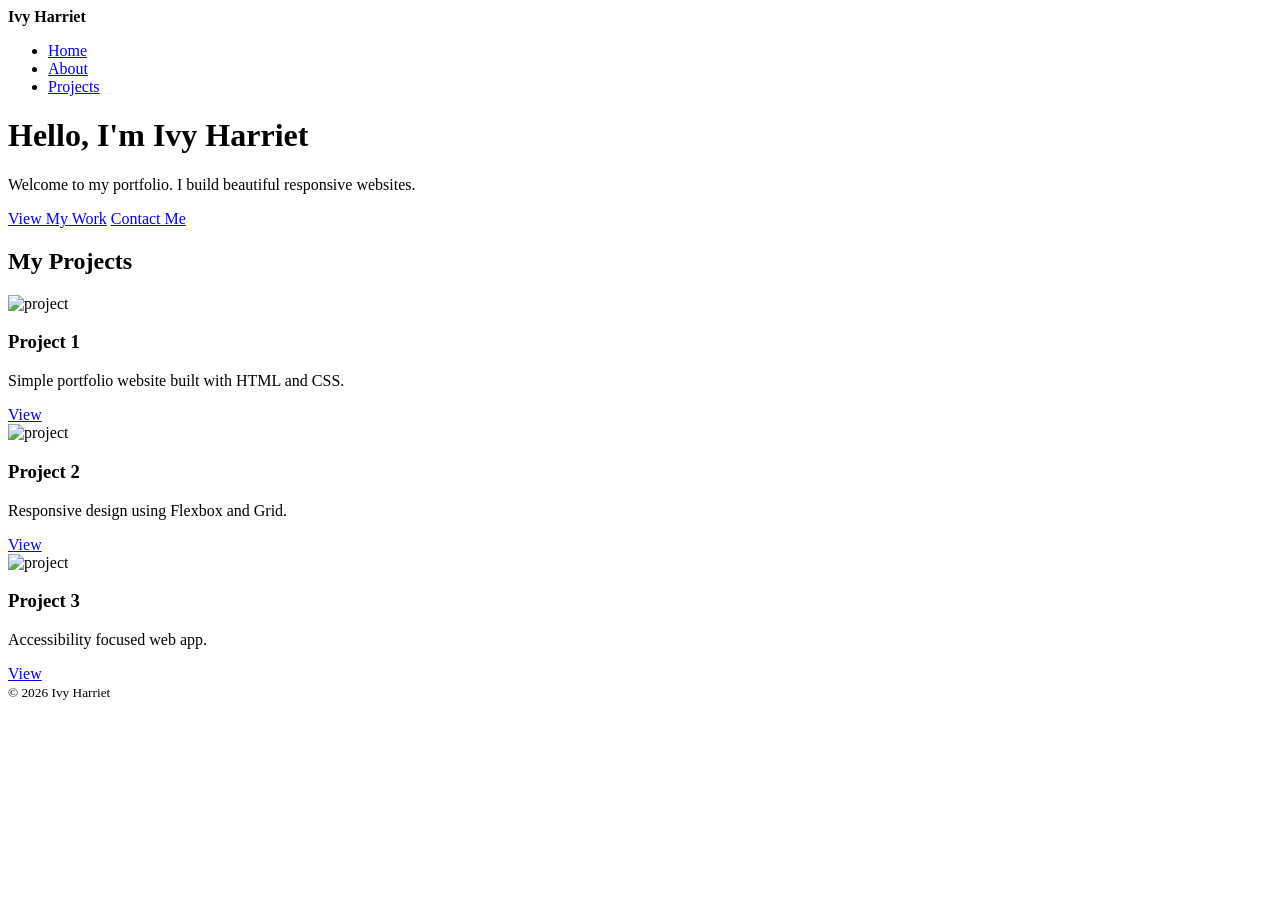
==== index.html @ 054f1ef9 "Add initial HTML structure for portfolio" ====
<!DOCTYPE html>
<html>
<head>
<title>Ivy Harriet Portfolio</title>
<link rel="stylesheet" href="styles.css">
<meta name="viewport" content="width=device-width, initial-scale=1.0">
</head>
<body>

<nav>
<div><strong>Ivy Harriet</strong></div>
<ul class="nav-links">
<li><a href="index.html">Home</a></li>
<li><a href="about.html">About</a></li>
<li><a href="projects.html">Projects</a></li>
</ul>
</nav>

<h1>Hello, I'm Ivy Harriet</h1>
<p>Welcome to my portfolio. I build beautiful responsive websites.</p>

<a href="projects.html" class="button btn-primary">View My Work</a>
<a href="#" class="button btn-secondary">Contact Me</a>

<h2>My Projects</h2>
<div class="projects-grid">
<div class="card">
<img src="https://via.placeholder.com/300x200" alt="project">
<h3>Project 1</h3>
<p>Simple portfolio website built with HTML and CSS.</p>
<a href="#" class="button btn-primary">View</a>
</div>

<div class="card">
<img src="https://via.placeholder.com/300x200" alt="project">
<h3>Project 2</h3>
<p>Responsive design using Flexbox and Grid.</p>
<a href="#" class="button btn-primary">View</a>
</div>

<div class="card">
<img src="https://via.placeholder.com/300x200" alt="project">
<h3>Project 3</h3>
<p>Accessibility focused web app.</p>
<a href="#" class="button btn-primary">View</a>
</div>
</div>

<footer>
<small>&copy; 2026 Ivy Harriet</small>
</footer>

</body>
</html>
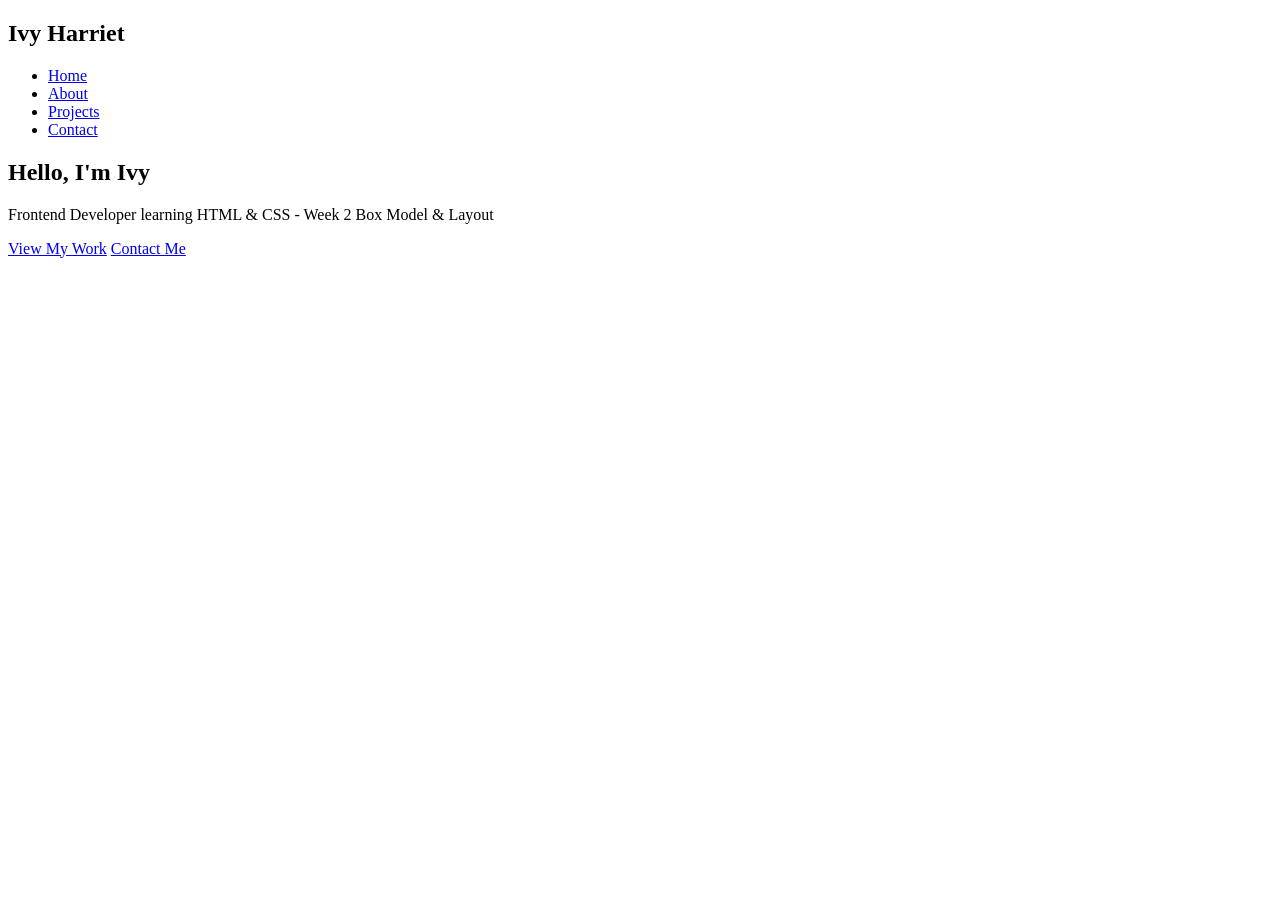
==== commit 37611386: "Revise index.html structure and content Updated the portfolio layout and navigation links." ====
--- a/index.html
+++ b/index.html
@@ -1,54 +1,32 @@
+
 <!DOCTYPE html>
-<html>
+<html lang="en">
 <head>
-<title>Ivy Harriet Portfolio</title>
+<meta charset="UTF-8">
+<meta name="viewport" content="width=device-width, initial-scale=1.0">
+<title>Ivy Portfolio - Week 2</title>
 <link rel="stylesheet" href="styles.css">
-<meta name="viewport" content="width=device-width, initial-scale=1.0">
 </head>
 <body>
 
+<header>
 <nav>
-<div><strong>Ivy Harriet</strong></div>
+<h2>Ivy Harriet</h2>
 <ul class="nav-links">
-<li><a href="index.html">Home</a></li>
-<li><a href="about.html">About</a></li>
-<li><a href="projects.html">Projects</a></li>
+<li><a href="#home">Home</a></li>
+<li><a href="#about">About</a></li>
+<li><a href="#projects">Projects</a></li>
+<li><a href="#contact">Contact</a></li>
 </ul>
 </nav>
+</header>
 
-<h1>Hello, I'm Ivy Harriet</h1>
-<p>Welcome to my portfolio. I build beautiful responsive websites.</p>
+<main>
+<section id="home">
+<h1>Hello, I'm Ivy</h1>
+<p>Frontend Developer learning HTML & CSS - Week 2 Box Model & Layout</p>
+<a href="#projects" class="button btn-primary">View My Work</a>
+<a href="#contact" class="button btn-secondary">Contact Me</a>
+</section>
 
-<a href="projects.html" class="button btn-primary">View My Work</a>
-<a href="#" class="button btn-secondary">Contact Me</a>
-
-<h2>My Projects</h2>
-<div class="projects-grid">
-<div class="card">
-<img src="https://via.placeholder.com/300x200" alt="project">
-<h3>Project 1</h3>
-<p>Simple portfolio website built with HTML and CSS.</p>
-<a href="#" class="button btn-primary">View</a>
-</div>
-
-<div class="card">
-<img src="https://via.placeholder.com/300x200" alt="project">
-<h3>Project 2</h3>
-<p>Responsive design using Flexbox and Grid.</p>
-<a href="#" class="button btn-primary">View</a>
-</div>
-
-<div class="card">
-<img src="https://via.placeholder.com/300x200" alt="project">
-<h3>Project 3</h3>
-<p>Accessibility focused web app.</p>
-<a href="#" class="button btn-primary">View</a>
-</div>
-</div>
-
-<footer>
-<small>&copy; 2026 Ivy Harriet</small>
-</footer>
-
-</body>
-</html>
+<section
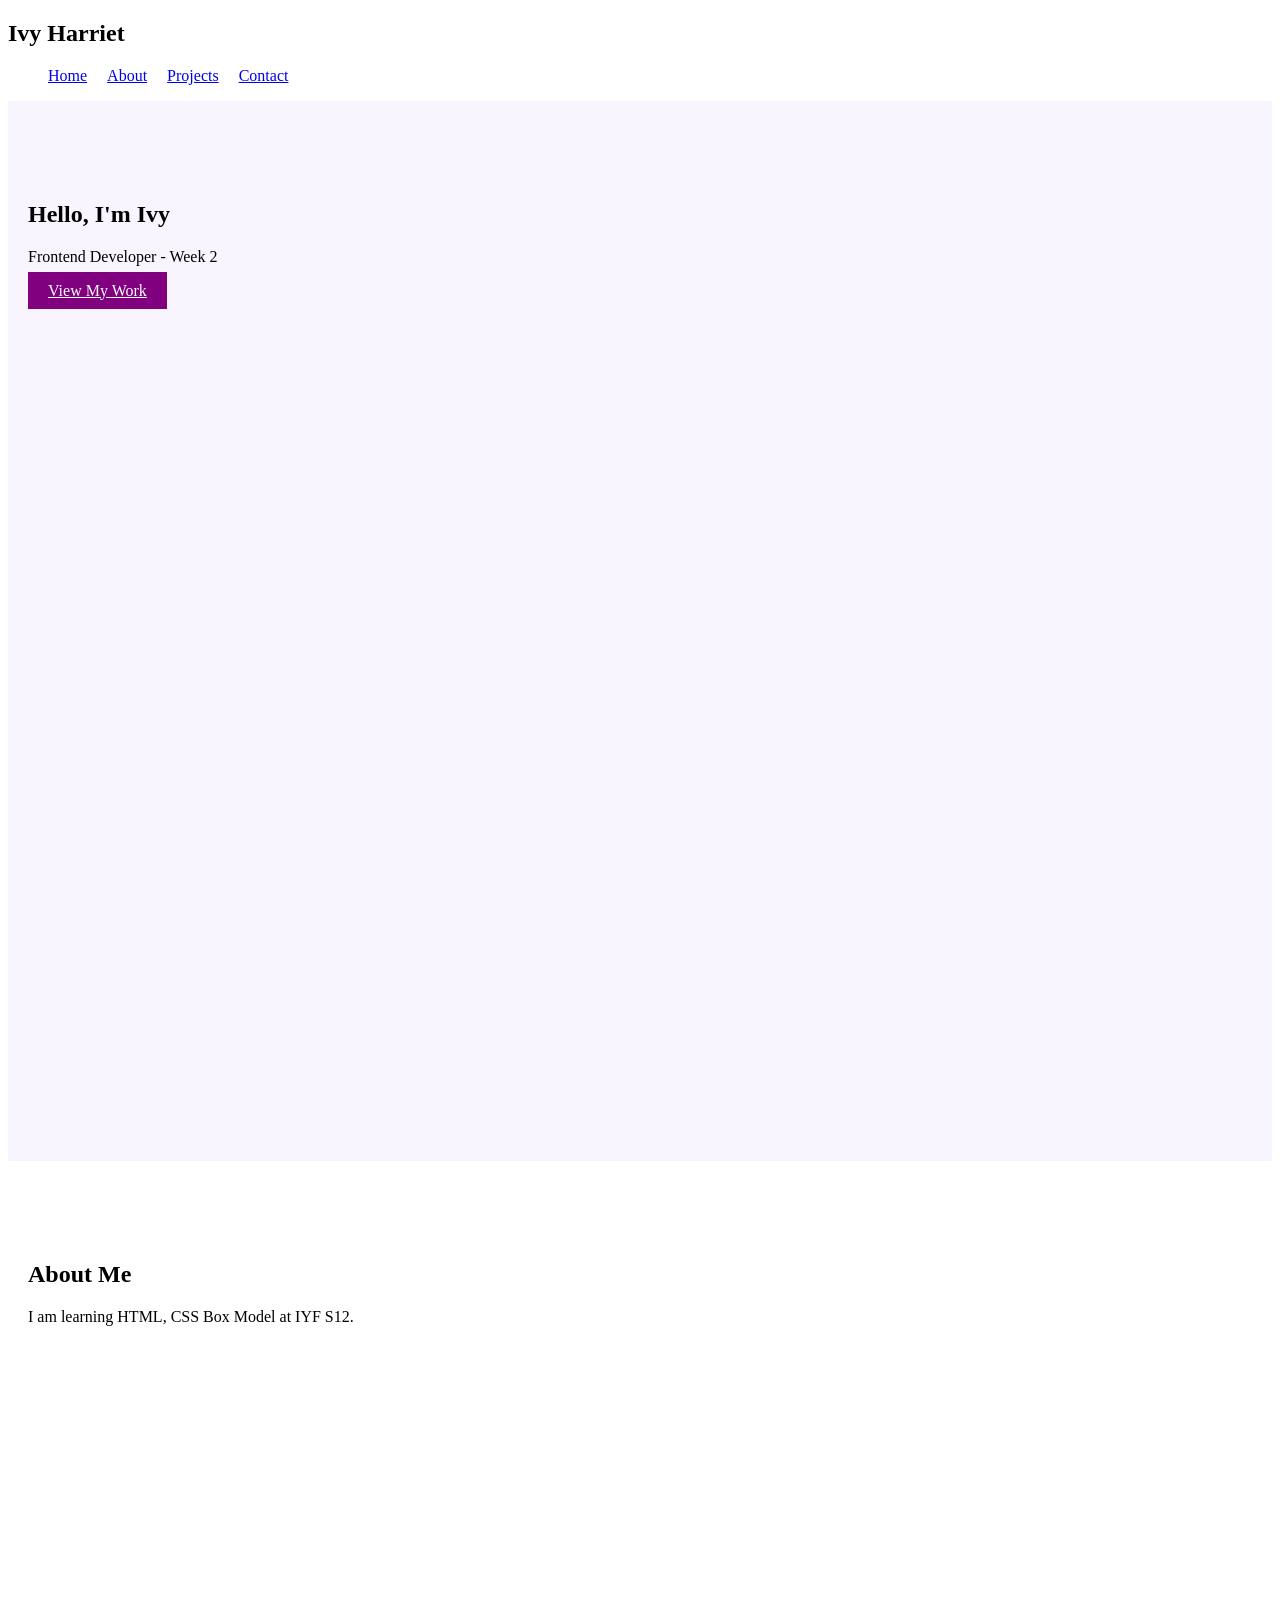
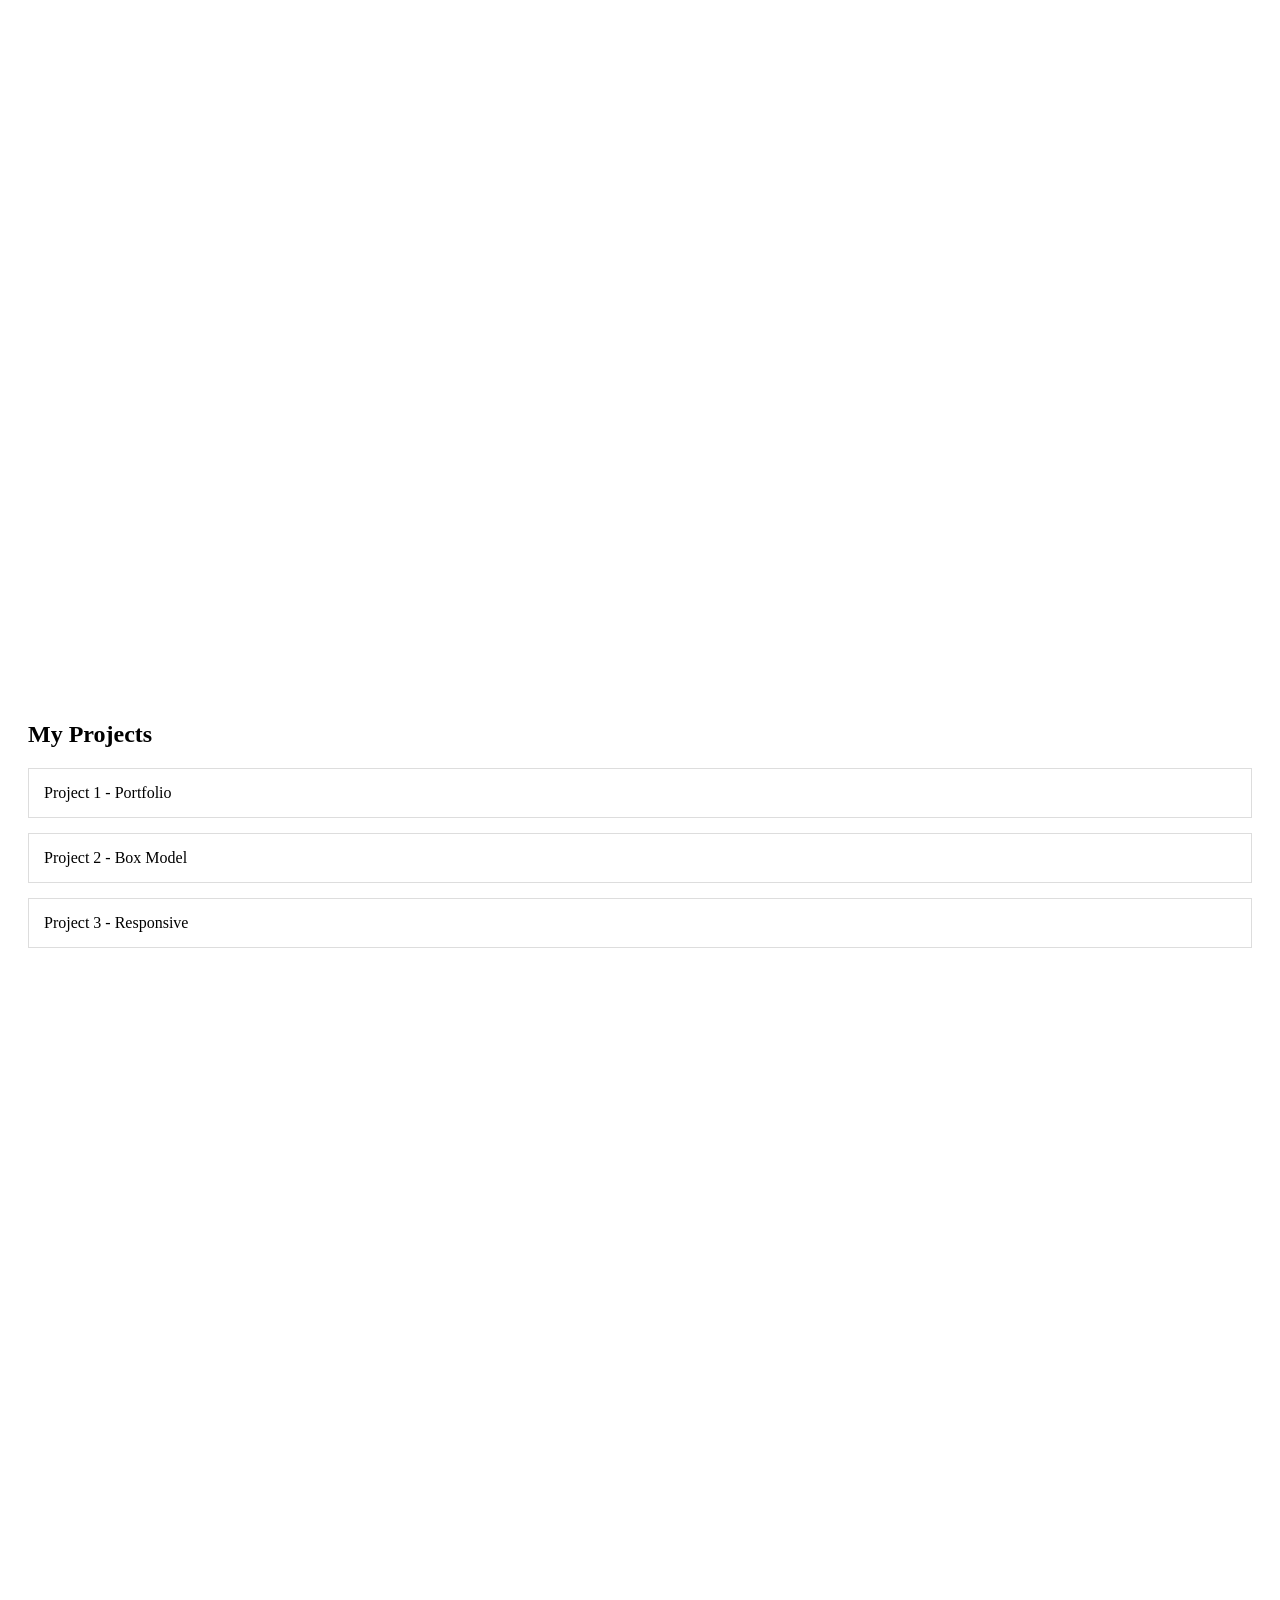
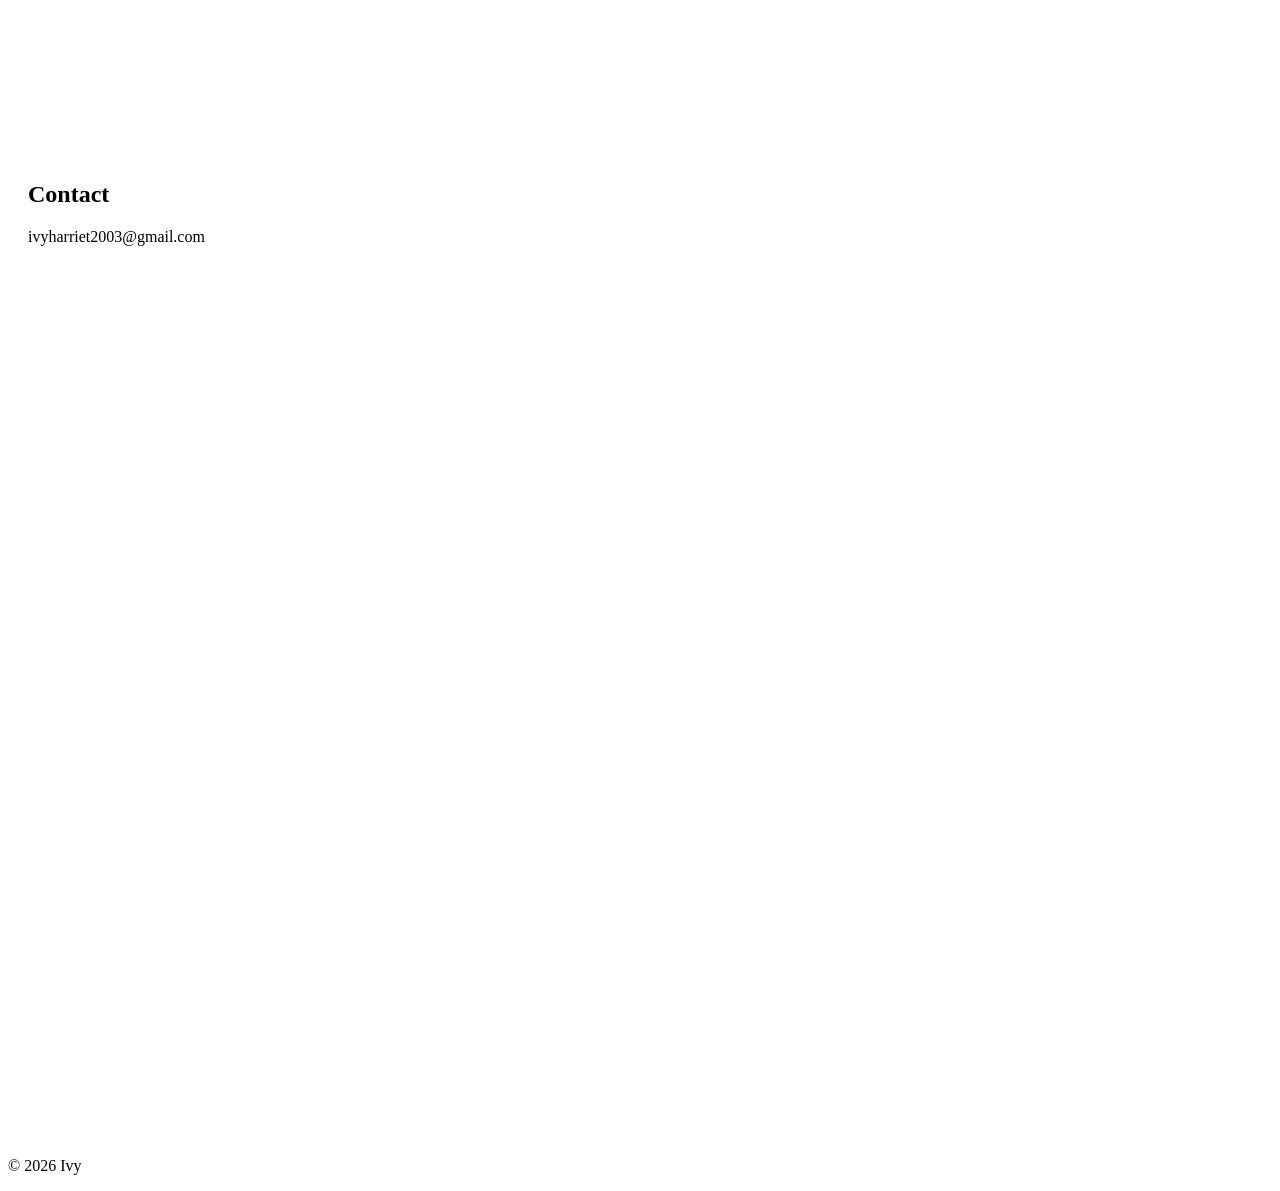
==== commit 2aab89c2: "Update index.html" ====
--- a/index.html
+++ b/index.html
@@ -1,18 +1,21 @@
-
 <!DOCTYPE html>
 <html lang="en">
 <head>
 <meta charset="UTF-8">
 <meta name="viewport" content="width=device-width, initial-scale=1.0">
-<title>Ivy Portfolio - Week 2</title>
+<title>Ivy Portfolio</title>
 <link rel="stylesheet" href="styles.css">
+<style>
+html{scroll-behavior:smooth;}
+section{min-height:100vh; padding:80px 20px;}
+#home{background:#f9f5ff;}
+</style>
 </head>
 <body>
-
 <header>
 <nav>
 <h2>Ivy Harriet</h2>
-<ul class="nav-links">
+<ul class="nav-links" style="display:flex;gap:20px;list-style:none;">
 <li><a href="#home">Home</a></li>
 <li><a href="#about">About</a></li>
 <li><a href="#projects">Projects</a></li>
@@ -20,13 +23,29 @@
 </ul>
 </nav>
 </header>
-
 <main>
 <section id="home">
 <h1>Hello, I'm Ivy</h1>
-<p>Frontend Developer learning HTML & CSS - Week 2 Box Model & Layout</p>
-<a href="#projects" class="button btn-primary">View My Work</a>
-<a href="#contact" class="button btn-secondary">Contact Me</a>
+<p>Frontend Developer - Week 2</p>
+<a href="#projects" class="button btn-primary" style="background:purple;color:white;padding:10px 20px;">View My Work</a>
 </section>
-
-<section
+<section id="about">
+<h2>About Me</h2>
+<p>I am learning HTML, CSS Box Model at IYF S12.</p>
+</section>
+<section id="projects">
+<h2>My Projects</h2>
+<div class="projects-grid" style="display:grid;gap:15px;">
+<div class="card" style="border:1px solid #ddd;padding:15px;">Project 1 - Portfolio</div>
+<div class="card" style="border:1px solid #ddd;padding:15px;">Project 2 - Box Model</div>
+<div class="card" style="border:1px solid #ddd;padding:15px;">Project 3 - Responsive</div>
+</div>
+</section>
+<section id="contact">
+<h2>Contact</h2>
+<p>ivyharriet2003@gmail.com</p>
+</section>
+</main>
+<footer><p>© 2026 Ivy</p></footer>
+</body>
+</html>
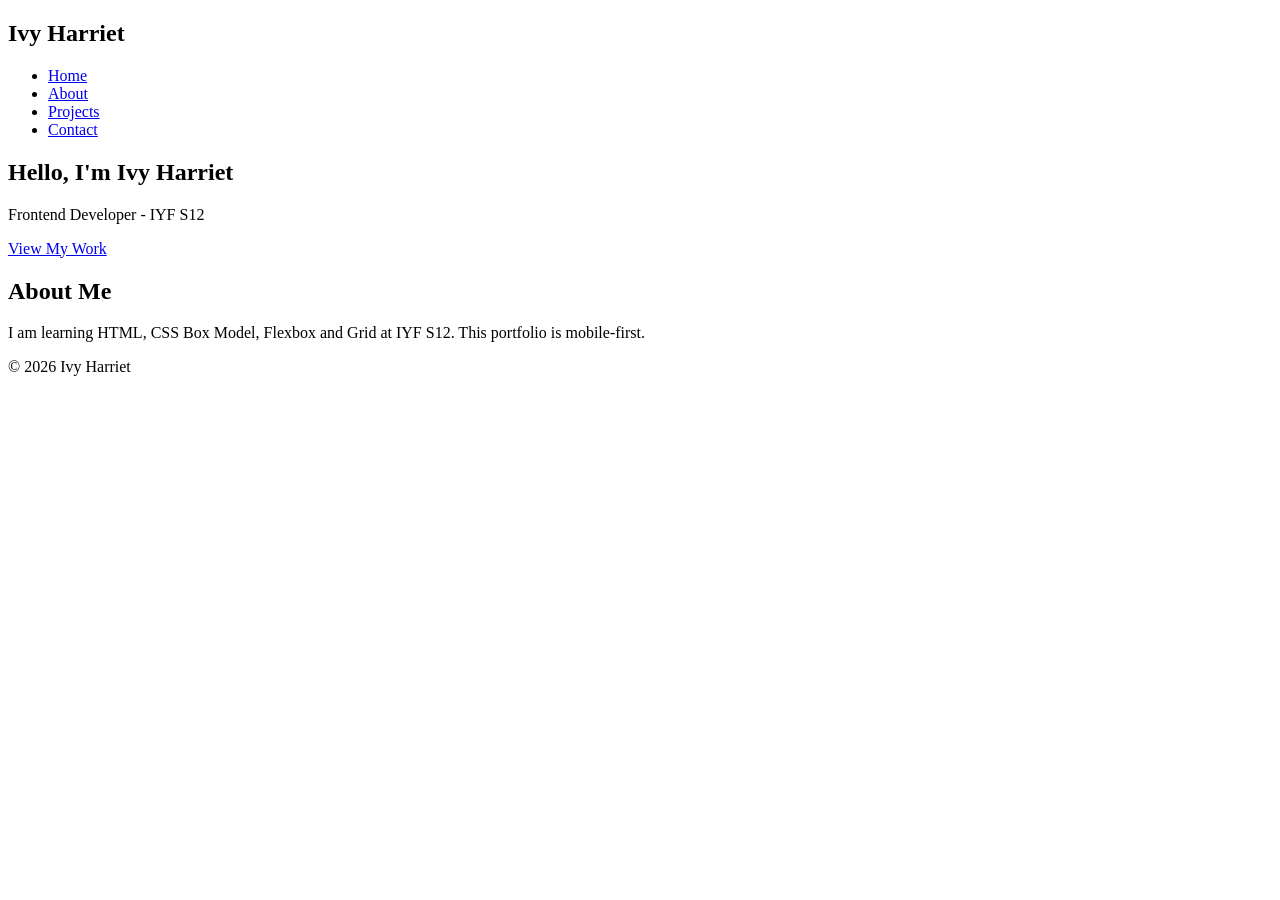
==== commit 91a95fd9: "Revise portfolio content and navigation structure Updated the portfolio details and improved navigat" ====
--- a/index.html
+++ b/index.html
@@ -1,51 +1,35 @@
+
 <!DOCTYPE html>
 <html lang="en">
 <head>
 <meta charset="UTF-8">
 <meta name="viewport" content="width=device-width, initial-scale=1.0">
-<title>Ivy Portfolio</title>
+<title>Ivy Harriet Portfolio</title>
 <link rel="stylesheet" href="styles.css">
-<style>
-html{scroll-behavior:smooth;}
-section{min-height:100vh; padding:80px 20px;}
-#home{background:#f9f5ff;}
-</style>
 </head>
 <body>
 <header>
 <nav>
 <h2>Ivy Harriet</h2>
-<ul class="nav-links" style="display:flex;gap:20px;list-style:none;">
-<li><a href="#home">Home</a></li>
-<li><a href="#about">About</a></li>
-<li><a href="#projects">Projects</a></li>
-<li><a href="#contact">Contact</a></li>
+<ul class="nav-links">
+<li><a href="index.html">Home</a></li>
+<li><a href="about.html">About</a></li>
+<li><a href="projects.html">Projects</a></li>
+<li><a href="contact.html">Contact</a></li>
 </ul>
 </nav>
 </header>
 <main>
 <section id="home">
-<h1>Hello, I'm Ivy</h1>
-<p>Frontend Developer - Week 2</p>
-<a href="#projects" class="button btn-primary" style="background:purple;color:white;padding:10px 20px;">View My Work</a>
+<h1>Hello, I'm Ivy Harriet</h1>
+<p>Frontend Developer - IYF S12</p>
+<a href="projects.html" class="button">View My Work</a>
 </section>
 <section id="about">
 <h2>About Me</h2>
-<p>I am learning HTML, CSS Box Model at IYF S12.</p>
-</section>
-<section id="projects">
-<h2>My Projects</h2>
-<div class="projects-grid" style="display:grid;gap:15px;">
-<div class="card" style="border:1px solid #ddd;padding:15px;">Project 1 - Portfolio</div>
-<div class="card" style="border:1px solid #ddd;padding:15px;">Project 2 - Box Model</div>
-<div class="card" style="border:1px solid #ddd;padding:15px;">Project 3 - Responsive</div>
-</div>
-</section>
-<section id="contact">
-<h2>Contact</h2>
-<p>ivyharriet2003@gmail.com</p>
+<p>I am learning HTML, CSS Box Model, Flexbox and Grid at IYF S12. This portfolio is mobile-first.</p>
 </section>
 </main>
-<footer><p>© 2026 Ivy</p></footer>
+<footer><p>© 2026 Ivy Harriet</p></footer>
 </body>
 </html>
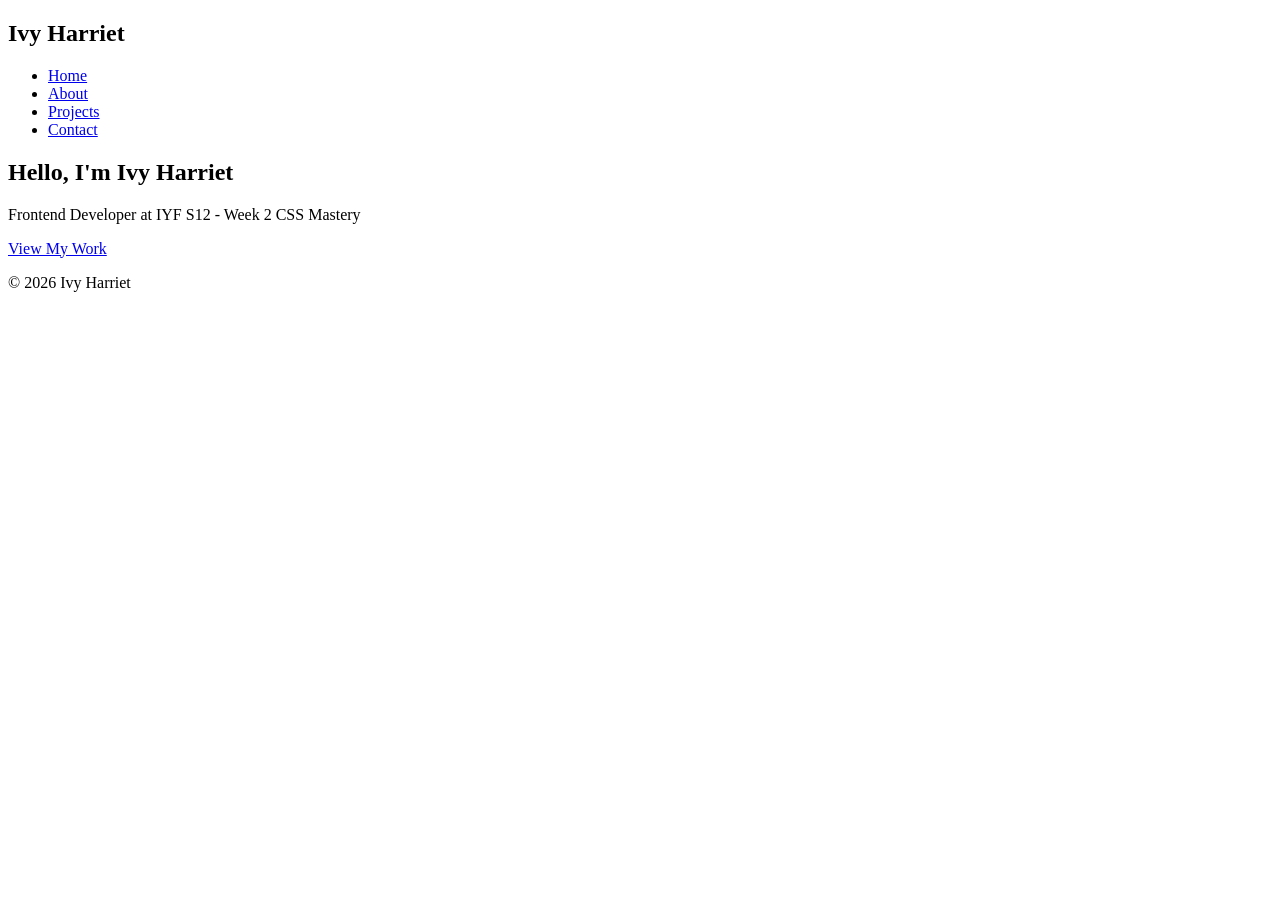
==== commit 0df9f7d0: "Update title and content in index.html" ====
--- a/index.html
+++ b/index.html
@@ -1,10 +1,9 @@
-
 <!DOCTYPE html>
 <html lang="en">
 <head>
 <meta charset="UTF-8">
 <meta name="viewport" content="width=device-width, initial-scale=1.0">
-<title>Ivy Harriet Portfolio</title>
+<title>Ivy Harriet - Home</title>
 <link rel="stylesheet" href="styles.css">
 </head>
 <body>
@@ -20,14 +19,10 @@
 </nav>
 </header>
 <main>
-<section id="home">
+<section>
 <h1>Hello, I'm Ivy Harriet</h1>
-<p>Frontend Developer - IYF S12</p>
+<p>Frontend Developer at IYF S12 - Week 2 CSS Mastery</p>
 <a href="projects.html" class="button">View My Work</a>
-</section>
-<section id="about">
-<h2>About Me</h2>
-<p>I am learning HTML, CSS Box Model, Flexbox and Grid at IYF S12. This portfolio is mobile-first.</p>
 </section>
 </main>
 <footer><p>© 2026 Ivy Harriet</p></footer>
